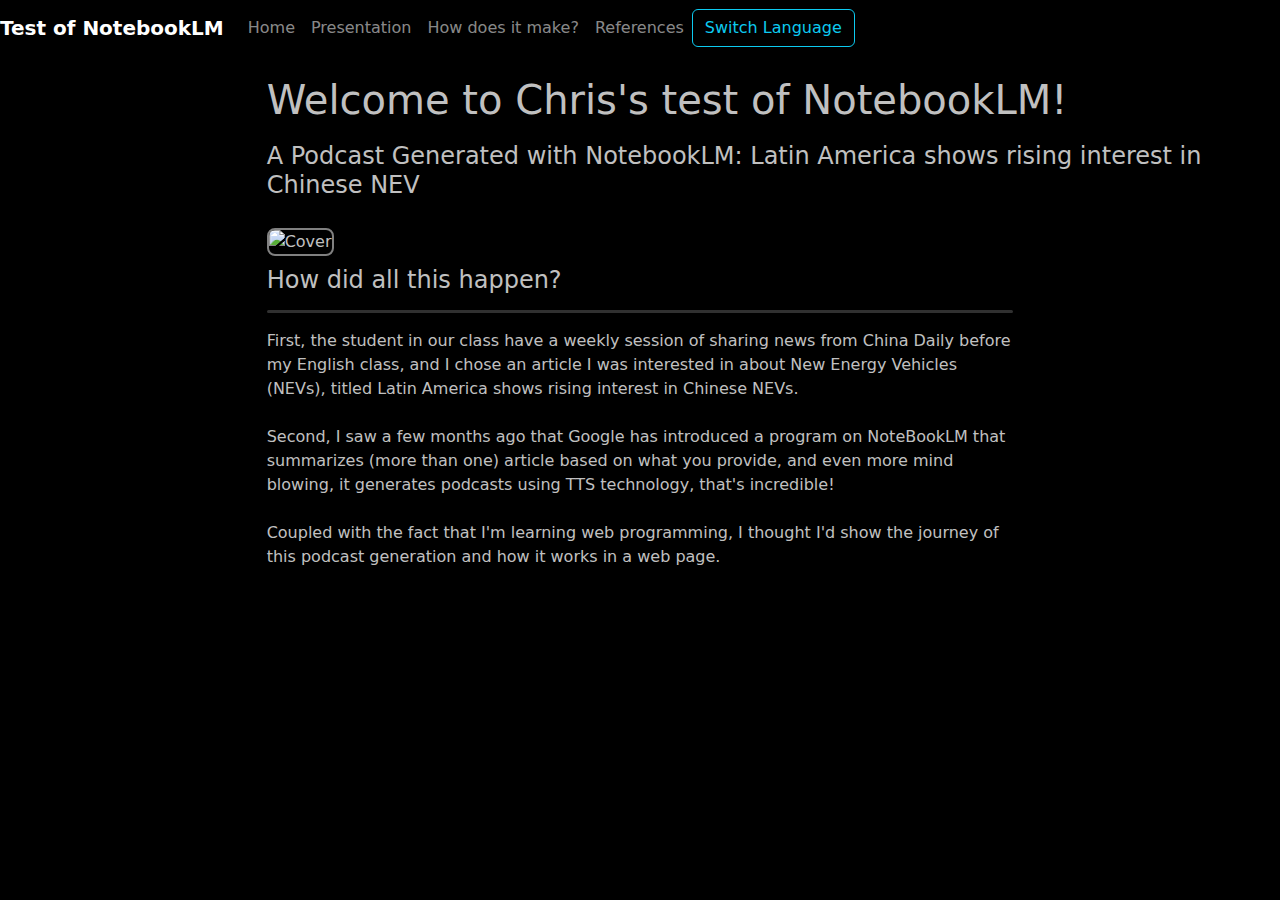
==== index.html @ 5d1164c1 "删去引用md的代码" ====
<!-- Main page: A presentation about a podcast I produced using NotebookLM! -->
<!DOCTYPE html>

<html lang="en">
    <head>
        <link href="https://cdn.jsdelivr.net/npm/bootstrap@5.3.3/dist/css/bootstrap.min.css" rel="stylesheet" integrity="sha384-QWTKZyjpPEjISv5WaRU9OFeRpok6YctnYmDr5pNlyT2bRjXh0JMhjY6hW+ALEwIH" crossorigin="anonymous">
        <script src="https://cdn.jsdelivr.net/npm/bootstrap@5.3.3/dist/js/bootstrap.bundle.min.js" integrity="sha384-YvpcrYf0tY3lHB60NNkmXc5s9fDVZLESaAA55NDzOxhy9GkcIdslK1eN7N6jIeHz" crossorigin="anonymous"></script>
        <link href="styles.css" rel="stylesheet">
        <meta name="viewport" content="width=device-width, initial-scale=1">
        <script>
          // Function to switch language
          function switchLanguage() {
              const elements = document.querySelectorAll('[data-en], [data-zh]');
              elements.forEach(element => {
                  if (element.getAttribute('data-en') && element.getAttribute('data-zh')) {
                      if (element.innerHTML === element.getAttribute('data-en')) {
                          element.innerHTML = element.getAttribute('data-zh');
                      } else {
                          element.innerHTML = element.getAttribute('data-en');
                      }
                  }
              });
          }

        // Function to set default language to English
        function setDefaultLanguage() {
            const elements = document.querySelectorAll('[data-en]');
            elements.forEach(element => {
                element.innerHTML = element.getAttribute('data-en');
            });
        }

        // Set default language to English when DOM is fully loaded
        document.addEventListener("DOMContentLoaded", setDefaultLanguage);
      </script>

        <title>Test of NotebookLM | Home</title>

    </head>
    <body>
        <!-- Navigation bar for the website -->
        <nav class="navbar sticky-top navbar-expand-lg navbar-dark bg-black">
            <a class="navbar-brand" href="index.html"><b>Test of NotebookLM</b></a>
            <button class="navbar-toggler" type="button" data-toggle="collapse" data-target="#navbarSupportedContent" aria-controls="navbarSupportedContent" aria-expanded="false" aria-label="Toggle navigation">
              <span class="navbar-toggler-icon"></span>
            </button>
            <div class="collapse navbar-collapse" id="navbarSupportedContent">
              <ul class="navbar-nav mr-auto">
                <li class="nav-item">
                  <a class="nav-link" href="index.html" data-en="Home" data-zh="首页"></a>
                </li>
                <li class="nav-item active">
                  <a class="nav-link" href="presentation.html" data-en="Presentation" data-zh="介绍"></a>
                </li>
                <li class="nav-item">
                  <a class="nav-link" href="principle.html" data-en="How does it make?" data-zh="如何制作？"></a>
                <li class="nav-item">
                  <a class="nav-link" href="references.html"  data-en="References" data-zh="参考资料"></a>
                </li>
              </ul>
              <!-- Button to switch language -->
            <button onclick="switchLanguage()" type="button" class="btn btn-outline-info" data-en="Switch Language" data-zh="切换语言">Switch Language</button>
            </div>
          </nav>


          <!-- Homepage content -->
          <h1 data-en="Welcome to Chris's test of NotebookLM!" data-zh="欢迎来到Chris试水的NotebookLM！"></h1>
          <h4 data-en="A Podcast Generated with NotebookLM: Latin America shows rising interest in Chinese NEV" data-zh="使用NotebookLM生成的播客：Latin America shows rising interest in Chinese NEV"> </h4>
          <img class ="indent_img" src="resources/Cover.jpg" alt="Cover">
          <h4 >How did all this happen?</h4>
          <hr class="solid">
          <p class="indent" style="padding-bottom: 30px"
            data-en="First, the student in our class have a weekly session of sharing news from China Daily before my English class, and I chose an article I was interested in about New Energy Vehicles (NEVs), titled Latin America shows rising interest in Chinese NEVs.<br><br>
      
            Second, I saw a few months ago that Google has introduced a program on NoteBookLM that summarizes (more than one) article based on what you provide, and even more mind blowing, it generates podcasts using TTS technology, that's incredible!<br><br>
      
            Coupled with the fact that I'm learning web programming, I thought I'd show the journey of this podcast generation and how it works in a web page."
      
      
            data-zh="第一，我每周的英语课前有一个分享China Daily上的新闻的环节，而我选择的是一篇我感兴趣的关于新能源汽车的文章，标题为Latin America shows rising interest in Chinese NEV。<br><br>
      
            第二件事，我在几个月前看到了Google在NoteBookLM上推出了一个能根据你提供的（不止一篇）文章进行总结，更令人大为震撼的是，它能使用TTS技术生成播客，那真是难以置信！<br><br>
      
            再加上我正在学习网页编程，就想着用网页的方式展现这篇播客生成的历程以及它的原理。">
      
          </p>
    </body>
</html>
---- styles.css ----
/* 竖屏样式 */
@media screen and (orientation: portrait) {
    .indent
    {
        margin-left: 20px;
        margin-right: 20px;
        padding-bottom: 0px;
        padding-right: 0px;
        border-radius: 0px;
    }
    h1
    {
        margin-left: 20px;
        padding-top: 8px;
        padding-bottom: 0px;
        padding-right: 0px;
        border-radius: 0px;
    }
    h4
    {
        margin-left: 20px;
        padding-top: 4px;
        padding-bottom: 0px;
        padding-right: 0px;
        border-radius: 0px;
    }
    p
    {
        margin-left: 20px;
        margin-right: 20px;
        padding-bottom: 0px;
        padding-right: 0px;
        border-radius: 0px;
    }
    /* Indents an image. */
    .indent_img
    {
        margin-top: 20px;
        margin-left: 20px;
        margin-right: 20px;
        border: 0.8px solid grey;
        border-radius: 3.2px;
        width: 200px;
    }
    body
    {
        color: silver;
        background-color: black;
    }
    /* Solid border. */
    hr.solid
    {
        margin-left: auto;
        margin-right: auto;
        border-top: 1.2px solid #C0C0C0;
        border-radius: 2px;
    }
}

/* 横屏样式 */
@media screen and (orientation: landscape) {
    .indent
    {
        margin-left: 200pt;
        margin-right: 200pt;
        padding-bottom: 0px;
        padding-right: 0px;
        border-radius: 0px;
    }
    h1
    {
        margin-left: 200pt;
        padding-top: 20px;
        padding-bottom: 0px;
        padding-right: 0px;
        border-radius: 0px;
    }
    h4
    {
        margin-left: 200pt;
        padding-top: 10px;
        padding-bottom: 0px;
        padding-right: 0px;
        border-radius: 0px;
    }
    p
    {
        margin-left: 200pt;
        margin-right: 200pt;
        padding-bottom: 0px;
        padding-right: 0px;
        border-radius: 0px;
    }
    /* Indents an image. */
    .indent_img
    {
        margin-top: 20px;
        margin-left: 200pt;
        margin-right: 200pt;
        border: 2px solid grey;
        border-radius: 8px;
        width: 615px;
    }
    body
    {
        color: silver;
        background-color: black;
    }
    /* Solid border. */
    hr.solid
    {
        margin-left: 200pt;
        margin-right: 200pt;
        border-top: 3px solid #C0C0C0;
        border-radius: 5px;
    }
}
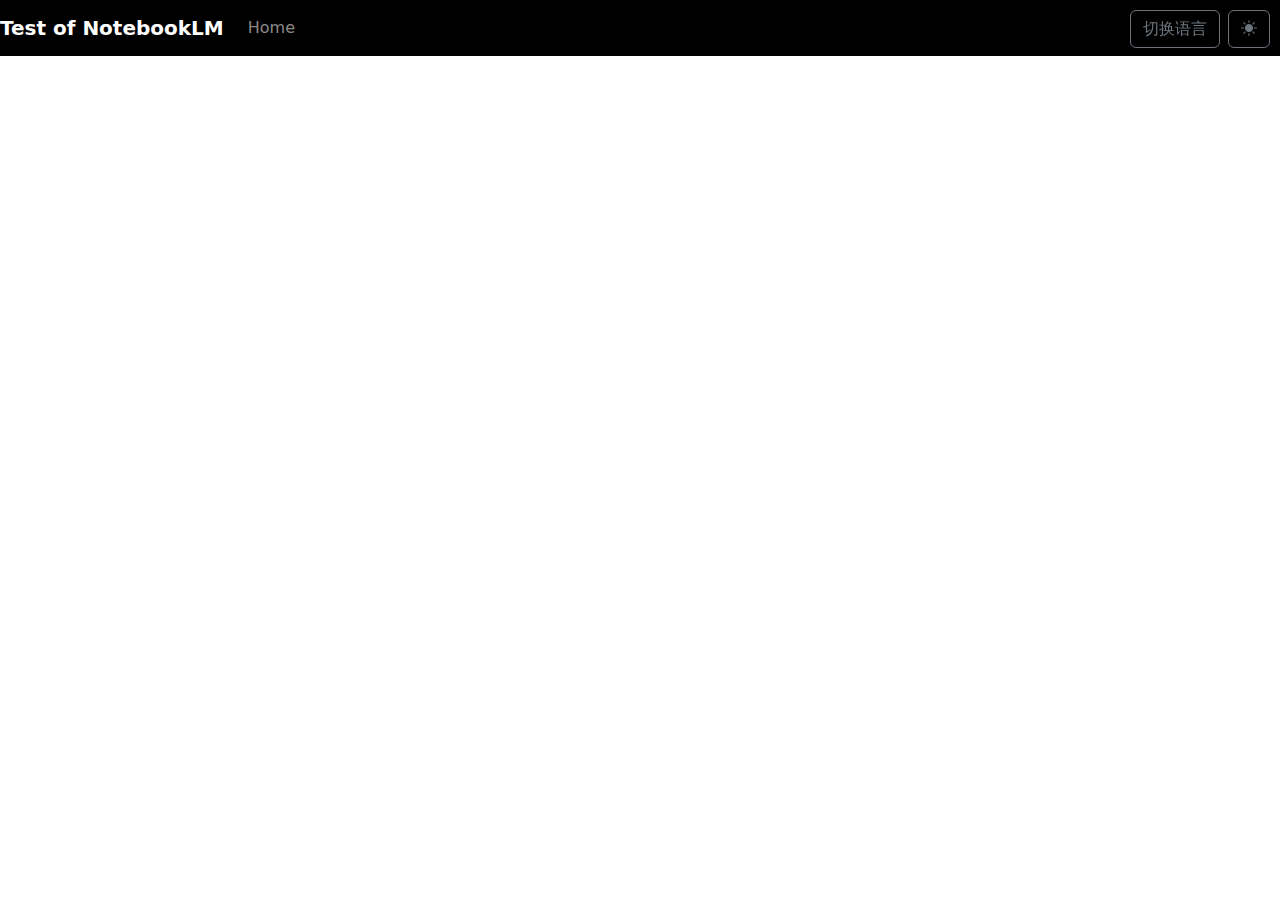
==== commit a9fd8cf0: "管理学&index" ====
--- a/index.html
+++ b/index.html
@@ -4,35 +4,82 @@
 <html lang="en">
     <head>
         <link href="https://cdn.jsdelivr.net/npm/bootstrap@5.3.3/dist/css/bootstrap.min.css" rel="stylesheet" integrity="sha384-QWTKZyjpPEjISv5WaRU9OFeRpok6YctnYmDr5pNlyT2bRjXh0JMhjY6hW+ALEwIH" crossorigin="anonymous">
+        <link href="https://cdn.jsdelivr.net/npm/bootstrap-icons/font/bootstrap-icons.css" rel="stylesheet">
         <script src="https://cdn.jsdelivr.net/npm/bootstrap@5.3.3/dist/js/bootstrap.bundle.min.js" integrity="sha384-YvpcrYf0tY3lHB60NNkmXc5s9fDVZLESaAA55NDzOxhy9GkcIdslK1eN7N6jIeHz" crossorigin="anonymous"></script>
         <link href="styles.css" rel="stylesheet">
         <meta name="viewport" content="width=device-width, initial-scale=1">
         <script>
-          // Function to switch language
-          function switchLanguage() {
-              const elements = document.querySelectorAll('[data-en], [data-zh]');
-              elements.forEach(element => {
-                  if (element.getAttribute('data-en') && element.getAttribute('data-zh')) {
-                      if (element.innerHTML === element.getAttribute('data-en')) {
-                          element.innerHTML = element.getAttribute('data-zh');
-                      } else {
-                          element.innerHTML = element.getAttribute('data-en');
-                      }
-                  }
-              });
-          }
-
-        // Function to set default language to English
-        function setDefaultLanguage() {
-            const elements = document.querySelectorAll('[data-en]');
-            elements.forEach(element => {
-                element.innerHTML = element.getAttribute('data-en');
+            // Function to switch language
+            function switchLanguage(language) {
+                const elements = document.querySelectorAll('[data-en], [data-zh]');
+                elements.forEach(element => {
+                    if (element.getAttribute('data-en') && element.getAttribute('data-zh')) {
+                        if (language === 'zh') {
+                            element.innerHTML = element.getAttribute('data-zh');
+                        } else {
+                            element.innerHTML = element.getAttribute('data-en');
+                        }
+                    }
+                });
+                // Store language setting
+                document.documentElement.setAttribute('lang', language);
+                localStorage.setItem('language', language);
+            }
+        
+            // Function to set default language based on user's system language
+            function setDefaultLanguage() {
+                const userLang = navigator.language || navigator.userLanguage;
+                const defaultLanguage = userLang.startsWith('zh') ? 'zh' : 'en';
+                switchLanguage(defaultLanguage);
+            }
+        
+            // Function to toggle theme
+            function toggleTheme() {
+                const currentTheme = document.documentElement.getAttribute('data-bs-theme');
+                const newTheme = currentTheme === 'dark' ? 'light' : 'dark';
+                document.documentElement.setAttribute('data-bs-theme', newTheme);
+                updateThemeIcon(newTheme);
+                // Store theme setting
+                localStorage.setItem('theme', newTheme);
+            }
+    
+            // Function to update theme icon
+            function updateThemeIcon(theme) {
+                const themeIcon = document.getElementById('themeIcon');
+                if (theme === 'dark') {
+                    themeIcon.classList.remove('bi-sun-fill');
+                    themeIcon.classList.add('bi-moon-stars-fill');
+                } else {
+                    themeIcon.classList.remove('bi-moon-stars-fill');
+                    themeIcon.classList.add('bi-sun-fill');
+                }
+            }
+            
+            // Apply stored settings when DOM is fully loaded
+            document.addEventListener("DOMContentLoaded", function() {
+                // Apply language setting
+                const storedLanguage = localStorage.getItem('language');
+                if (storedLanguage) {
+                    document.documentElement.setAttribute('lang', storedLanguage);
+                    switchLanguage(storedLanguage);
+                } else {
+                    setDefaultLanguage();
+                }
+        
+                // Apply theme setting
+                const storedTheme = localStorage.getItem('theme');
+                if (storedTheme) {
+                    document.documentElement.setAttribute('data-bs-theme', storedTheme);
+                    updateThemeIcon(storedTheme);
+                } else {
+                    // Set theme based on system preference
+                    const prefersDarkScheme = window.matchMedia("(prefers-color-scheme: dark)").matches;
+                    const theme = prefersDarkScheme ? 'dark' : 'light';
+                    document.documentElement.setAttribute('data-bs-theme', theme);
+                    updateThemeIcon(theme);
+                }
             });
-        }
-
-        // Set default language to English when DOM is fully loaded
-        document.addEventListener("DOMContentLoaded", setDefaultLanguage);
-      </script>
+        </script>
 
         <title>Test of NotebookLM | Home</title>
 
@@ -40,50 +87,21 @@
     <body>
         <!-- Navigation bar for the website -->
         <nav class="navbar sticky-top navbar-expand-lg navbar-dark bg-black">
-            <a class="navbar-brand" href="index.html"><b>Test of NotebookLM</b></a>
-            <button class="navbar-toggler" type="button" data-toggle="collapse" data-target="#navbarSupportedContent" aria-controls="navbarSupportedContent" aria-expanded="false" aria-label="Toggle navigation">
+          <a class="navbar-brand" href="index.html"><b>Test of NotebookLM</b></a>
+          <button class="navbar-toggler" type="button" data-bs-toggle="collapse" data-bs-target="#navbarSupportedContent" aria-controls="navbarSupportedContent" aria-expanded="false" aria-label="Toggle navigation">
               <span class="navbar-toggler-icon"></span>
-            </button>
-            <div class="collapse navbar-collapse" id="navbarSupportedContent">
+          </button>
+          <div class="collapse navbar-collapse" id="navbarSupportedContent">
               <ul class="navbar-nav mr-auto">
-                <li class="nav-item">
-                  <a class="nav-link" href="index.html" data-en="Home" data-zh="首页"></a>
-                </li>
-                <li class="nav-item active">
-                  <a class="nav-link" href="presentation.html" data-en="Presentation" data-zh="介绍"></a>
-                </li>
-                <li class="nav-item">
-                  <a class="nav-link" href="principle.html" data-en="How does it make?" data-zh="如何制作？"></a>
-                <li class="nav-item">
-                  <a class="nav-link" href="references.html"  data-en="References" data-zh="参考资料"></a>
-                </li>
+                  <li class="nav-item">
+                      <a class="nav-link" href="index.html" data-en="Home" data-zh="首页"></a>
+                  </li>
               </ul>
               <!-- Button to switch language -->
-            <button onclick="switchLanguage()" type="button" class="btn btn-outline-info" data-en="Switch Language" data-zh="切换语言">Switch Language</button>
+              <button onclick="switchLanguage()" type="button" class="btn btn-outline-secondary language-switch-btn" data-en="切换语言" data-zh="Switch Language"></button>
+                <!-- Button to toggle theme -->
+                <button onclick="toggleTheme()" type="button" class="btn btn-outline-secondary theme-toggle-btn">
+                    <i id="themeIcon" class="bi"></i>
+                </button>
             </div>
-          </nav>
-
-
-          <!-- Homepage content -->
-          <h1 data-en="Welcome to Chris's test of NotebookLM!" data-zh="欢迎来到Chris试水的NotebookLM！"></h1>
-          <h4 data-en="A Podcast Generated with NotebookLM: Latin America shows rising interest in Chinese NEV" data-zh="使用NotebookLM生成的播客：Latin America shows rising interest in Chinese NEV"> </h4>
-          <img class ="indent_img" src="resources/Cover.jpg" alt="Cover">
-          <h4 >How did all this happen?</h4>
-          <hr class="solid">
-          <p class="indent" style="padding-bottom: 30px"
-            data-en="First, the student in our class have a weekly session of sharing news from China Daily before my English class, and I chose an article I was interested in about New Energy Vehicles (NEVs), titled Latin America shows rising interest in Chinese NEVs.<br><br>
-      
-            Second, I saw a few months ago that Google has introduced a program on NoteBookLM that summarizes (more than one) article based on what you provide, and even more mind blowing, it generates podcasts using TTS technology, that's incredible!<br><br>
-      
-            Coupled with the fact that I'm learning web programming, I thought I'd show the journey of this podcast generation and how it works in a web page."
-      
-      
-            data-zh="第一，我每周的英语课前有一个分享China Daily上的新闻的环节，而我选择的是一篇我感兴趣的关于新能源汽车的文章，标题为Latin America shows rising interest in Chinese NEV。<br><br>
-      
-            第二件事，我在几个月前看到了Google在NoteBookLM上推出了一个能根据你提供的（不止一篇）文章进行总结，更令人大为震撼的是，它能使用TTS技术生成播客，那真是难以置信！<br><br>
-      
-            再加上我正在学习网页编程，就想着用网页的方式展现这篇播客生成的历程以及它的原理。">
-      
-          </p>
-    </body>
-</html>
+        </nav>--- a/styles.css
+++ b/styles.css
@@ -1,5 +1,11 @@
 /* 竖屏样式 */
 @media screen and (orientation: portrait) {
+    .navbar-brand {
+        padding-left: 15px;
+    }
+    .navbar-toggler {
+        margin-right: 15px;
+    }
     .indent
     {
         margin-left: 20px;
@@ -17,6 +23,14 @@
         border-radius: 0px;
     }
     h4
+    {
+        margin-left: 20px;
+        padding-top: 4px;
+        padding-bottom: 0px;
+        padding-right: 0px;
+        border-radius: 0px;
+    }
+    h5
     {
         margin-left: 20px;
         padding-top: 4px;
@@ -42,11 +56,6 @@
         border-radius: 3.2px;
         width: 200px;
     }
-    body
-    {
-        color: silver;
-        background-color: black;
-    }
     /* Solid border. */
     hr.solid
     {
@@ -54,6 +63,23 @@
         margin-right: auto;
         border-top: 1.2px solid #C0C0C0;
         border-radius: 2px;
+    }
+    .comment-text {
+        color: grey;
+        font-size: 0.9em;
+        font-style: italic;
+    }
+    .audio-container {
+        display: flex;
+        justify-content: center;
+        align-items: center;
+        margin-top: 20px; 
+    }
+    .video-container {
+        display: flex;
+        justify-content: center;
+        align-items: center;
+        margin-top: 20px; 
     }
 }
 
@@ -83,6 +109,14 @@
         padding-right: 0px;
         border-radius: 0px;
     }
+    h5
+    {
+        margin-left: 200pt;
+        padding-top: 10px;
+        padding-bottom: 0px;
+        padding-right: 0px;
+        border-radius: 0px;
+    }
     p
     {
         margin-left: 200pt;
@@ -101,11 +135,6 @@
         border-radius: 8px;
         width: 615px;
     }
-    body
-    {
-        color: silver;
-        background-color: black;
-    }
     /* Solid border. */
     hr.solid
     {
@@ -114,4 +143,35 @@
         border-top: 3px solid #C0C0C0;
         border-radius: 5px;
     }
+    .comment-text {
+        color: grey;
+        font-size: 0.9em;
+        font-style: italic;
+    }
+    .language-switch-btn {
+        position: fixed;
+        top: 10px;
+        right: 60px; 
+        z-index: 1000;
+    }
+    
+    .theme-toggle-btn {
+        position: fixed;
+        top: 10px;
+        right: 10px;
+        z-index: 1000;
+    }
+    .audio-container {
+        display: flex;
+        margin-top: 20px; 
+        margin-left: 200pt;
+        margin-right: 200pt;
+        width: 615px;
+    }
+    .video-container {
+        display: flex;
+        margin-top: 20px; 
+        margin-left: 200pt;
+        margin-right: 200pt;
+    }
 }